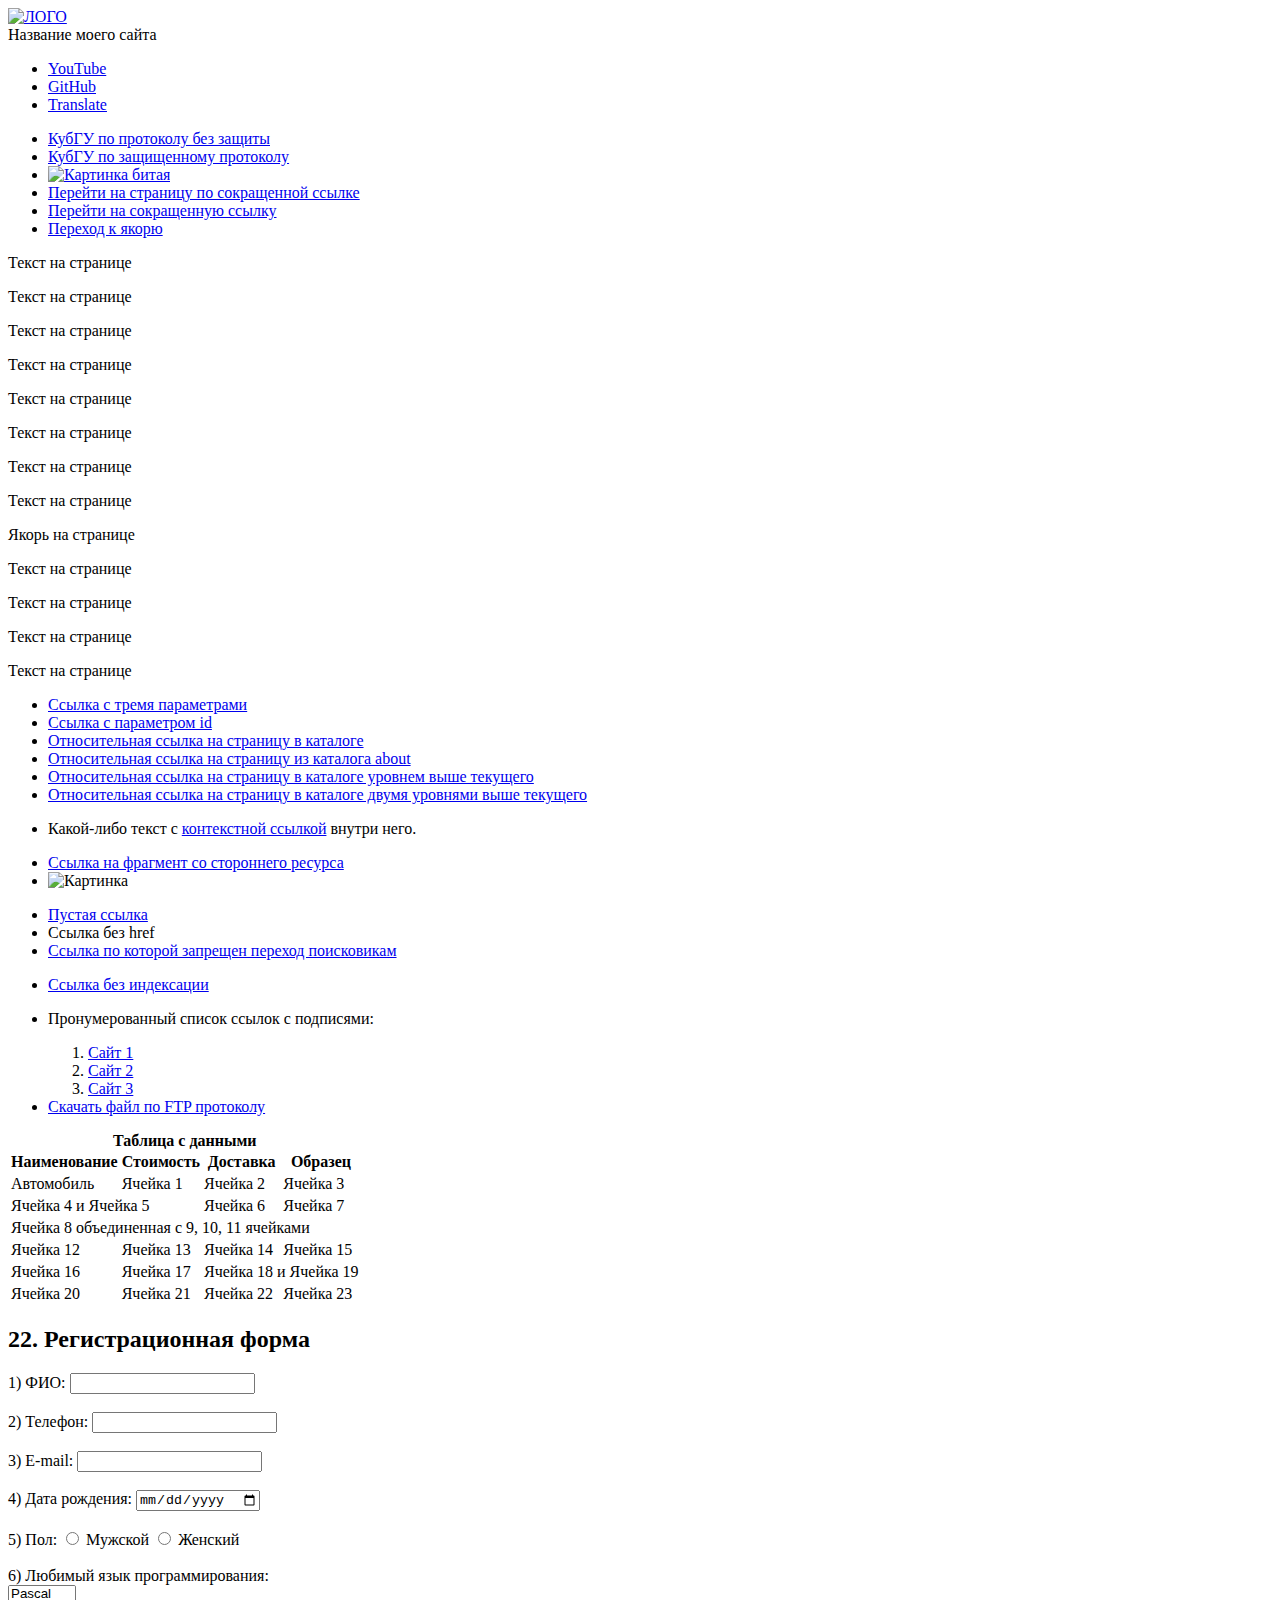
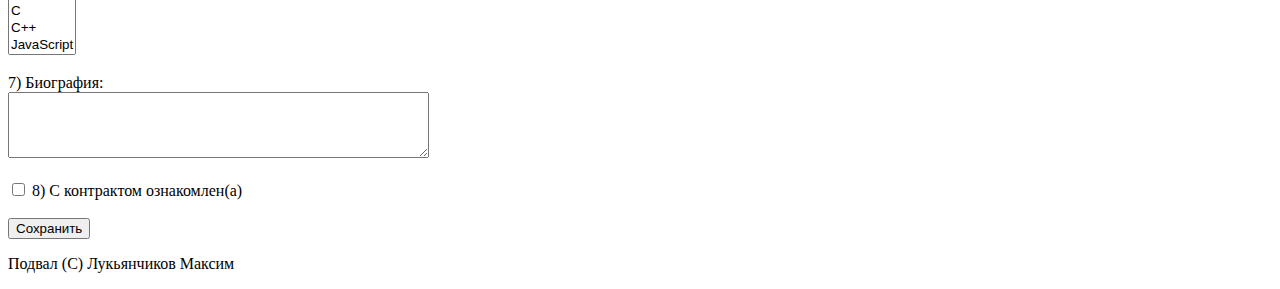
==== 2/index.html @ e20ded94 "Create index.html" ====
<!DOCTYPE html>
<html lang="en">
<head>

  <link rel="stylesheet" href="style.css">
  <meta charset="UTF-8">
  <meta name="viewport" content="width=device-width, initial-scale=1.0">
  <meta http-equiv="X-UA-Compatible" content="ie=edge">
  <title>Задание 1</title>
</head>
<body>
<div class="header_wrap">
<header class="header">
  <a href="#">
    <img src="image.png" alt="ЛОГО" class="logo">
  </a>
  <div class="site-title">
    <span>Название моего сайта</span>
  </div>
  <div class="nav-links">
    <ul class="nav-urls">
      <li><a class="url_btn" href="#">YouTube</a></li>
      <li><a class="url_btn" href="#">GitHub</a></li>
      <li><a class="url_btn" href="#">Translate</a></li>
    </ul>
  </div>
</header>
</div>




<nav>
<ul>
  <li><a href="http://kubsu.ru/">КубГУ по протоколу без защиты</a></li>
  <li><a href="https://kubsu.ru/">КубГУ по защищенному протоколу</a></li>
  <li><a href="Ссылка"><img src="image.jpg" style="width: 300px" alt="Картинка битая"></a></li>
  <li><a href="/">Перейти на страницу по сокращенной ссылке</a></li>
  <li><a href="/kubsu.html">Перейти на сокращенную ссылку</a></li>
  <li><a href="#element_id">Переход к якорю</a></li>
</ul>

<p>Текст на странице</p>
<p>Текст на странице</p>
<p>Текст на странице</p>
<p>Текст на странице</p>
<p>Текст на странице</p>
<p>Текст на странице</p>
<p>Текст на странице</p>
<p>Текст на странице</p>
<p id="element_id">Якорь на странице</p>
<p>Текст на странице</p>
<p>Текст на странице</p>
<p>Текст на странице</p>
<p>Текст на странице</p>


<ul>
  <li><a href="index.html?param1=value1&param2=value2&param3=value3">Ссылка с тремя параметрами</a></li>
  <li><a href="index.html?id=user_id">Ссылка с параметром id</a></li>
  <li><a href="./any_url">Относительная ссылка на страницу в каталоге</a></li>
  <li><a href="./about/any_url">Относительная ссылка на страницу из каталога about</a></li>
  <li><a href="../any_url.html">Относительная ссылка на страницу в каталоге уровнем выше текущего</a></li>
  <li><a href="../../any_url.html">Относительная ссылка на страницу в каталоге двумя уровнями выше текущего</a></li>
  <li>
    <p>Какой-либо текст с <a href="any.html">контекстной ссылкой</a> внутри него.</p>
  </li>
  <li><a href="https://dic.academic.ru/dic.nsf/ruwiki/1266550#socialBar_h">Ссылка на фрагмент со стороннего ресурса</a></li>
  <li><img src="clickable_areas.png" alt="Картинка" usemap="#map"></li>
</ul>
<map name="map">
  <area shape="rect" coords="150,100,1000,150" href="Сайтвквадрате.html" alt="Сайт в квадрате">
  <area shape="circle" coords="20,20,500" href="Сайтвкружке.html" alt="Сайт в кружке">
</map>
<ul>
  <li><a href="#">Пустая ссылка</a></li>
  <li><a>Ссылка без href</a></li>
  <li><a href="https://example.com/" rel="nofollow">Ссылка по которой запрещен переход поисковикам</a></li>
  <li><p><a href="https://example.com/" rel="nofollow">Ссылка без индексации</a></p></li>
  <li>
    <p>Пронумерованный список ссылок с подписями:</p>
    <ol>
      <li><a href="ссылканасайт1.html" title="Сайт 1">Сайт 1</a></li>
      <li><a href="ссылканасайт2.html" title="Сайт 2">Сайт 2</a></li>
      <li><a href="ссылканасайт3.html" title="Сайт 3">Сайт 3</a></li>
    </ol>
  </li>
  <li><a href="ftp://root:admin@ftp.example.com/my_file.rar">Скачать файл по FTP протоколу</a></li>
</ul>
  <!-- Таблица -->
  <table class="table">
    <caption><b>Таблица с данными</b></caption>
    <tr>
      <th>Наименование</th>
      <th>Стоимость</th>
      <th>Доставка</th>
      <th>Образец</th>
    </tr>
    <!-- Первая строка -->
    <tr class="first">
      <td> Автомобиль </td>
      <td> Ячейка 1 </td>
      <td> Ячейка 2 </td>
      <td> Ячейка 3 </td>
    </tr>
    <!-- Вторая строка -->
    <tr class="second">
      <td colspan="2"> Ячейка 4 и Ячейка 5 </td>
      <td> Ячейка 6 </td>
      <td> Ячейка 7 </td>
    </tr>
    <!-- Третья строка -->
    <tr class="first">
      <td colspan="4"> Ячейка 8 объединенная с 9, 10, 11 ячейками</td>
    </tr>
    <!-- Четвертая строка -->
    <tr class="second">
      <td> Ячейка 12 </td>
      <td> Ячейка 13 </td>
      <td> Ячейка 14 </td>
      <td> Ячейка 15 </td>
    </tr>
    <!-- Пятая строка -->
    <tr class="first">
      <td> Ячейка 16 </td>
      <td> Ячейка 17 </td>
      <td colspan="2"> Ячейка 18 и Ячейка 19</td>
    </tr>
    <!-- Шестая строка -->
    <tr class="second">
      <td> Ячейка 20 </td>
      <td> Ячейка 21 </td>
      <td> Ячейка 22 </td>
      <td> Ячейка 23 </td>
    </tr>
  </table>
  <h2>22. Регистрационная форма</h2>


<form action="обработчик.php" method="post">
  <label for="fio">1) ФИО:</label>
  <input type="text" id="fio" name="fio" required><br><br>
  <label for="phone">2) Телефон:</label>
  <input type="tel" id="phone" name="phone" required><br><br>
  <label for="email">3) E-mail:</label>
  <input type="email" id="email" name="email" required><br><br>
  <label for="birthdate">4) Дата рождения:</label>
  <input type="date" id="birthdate" name="birthdate" required><br><br>
  <label>5) Пол:</label>
  <input type="radio" id="male" name="gender" value="male" required>
  <label for="male">Мужской</label>
  <input type="radio" id="female" name="gender" value="female" required>
  <label for="female">Женский</label><br><br>
  <label for="programming_languages">6) Любимый язык программирования:</label><br>
  <select id="programming_languages" name="programming_languages" multiple>
    <option value="Pascal">Pascal</option>
    <option value="C">C</option>
    <option value="C++">C++</option>
    <option value="JavaScript">JavaScript</option>
    <option value="PHP">PHP</option>
    <option value="Python">Python</option>
    <option value="Java">Java</option>
    <option value="Haskell">Haskell</option>
    <option value="Clojure">Clojure</option>
    <option value="Prolog">Prolog</option>
    <option value="Scala">Scala</option>
  </select><br><br>
  <label for="bio">7) Биография:</label><br>
  <textarea id="bio" name="bio" rows="4" cols="50"></textarea><br><br>
  <input type="checkbox" id="contract_agree" name="contract" required>
  <label for="contract_agree">8) С контрактом ознакомлен(а)</label><br><br>
  <input type="submit" value="Сохранить">
</form>
</nav>
<footer>
  <div class="footer-bg">
    <p> Подвал (С) Лукьянчиков Максим
  </div>
</footer>
</body>
</html>
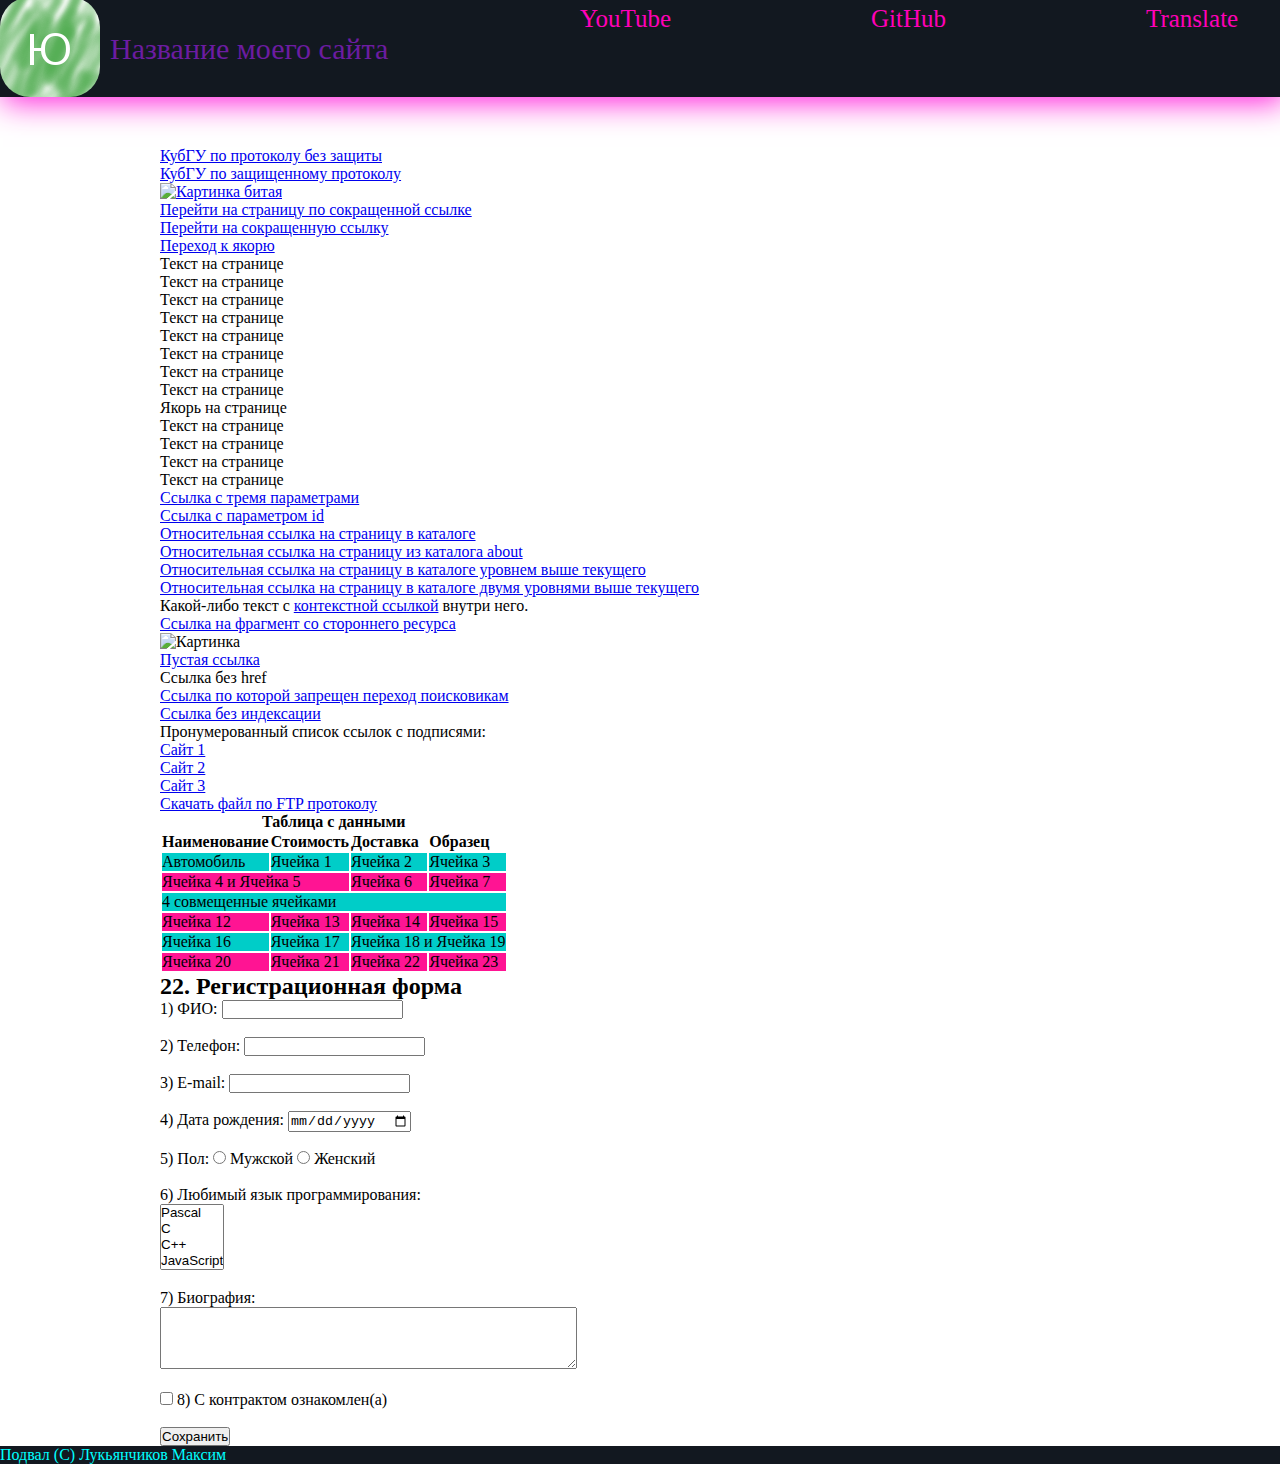
==== commit da8d82f1: "Update index.html" ====
--- a/2/index.html
+++ b/2/index.html
@@ -111,7 +111,7 @@
     </tr>
     <!-- Третья строка -->
     <tr class="first">
-      <td colspan="4"> Ячейка 8 объединенная с 9, 10, 11 ячейками</td>
+      <td colspan="4"> 4 совмещенные ячейками</td>
     </tr>
     <!-- Четвертая строка -->
     <tr class="second">
--- a/2/style.css
+++ b/2/style.css
@@ -0,0 +1,108 @@
+*{
+    padding: 0;
+    margin: 0;
+}
+
+.logo{
+    border-radius: 30px;
+}
+
+.logo:hover{
+    border-radius: 10px;
+}
+.first{
+    background-color: #00cdc8;
+}
+.second{
+    background-color: deeppink;
+}
+
+.url_btn:hover{
+    color: rebeccapurple;
+    transition: 0.1s ease-in-out;
+}
+
+.footer-bg{
+    background-color: #121820;
+}
+.footer-bg p{
+    color: aqua;
+}
+
+.header_wrap{
+    box-shadow: 4px 4px 30px 1px rgba(255, 0, 214, 0.9);
+}
+
+.header{
+    display: flex;
+    align-items: center;
+    justify-content: center;
+    box-sizing: border-box;
+    background-color: #121820;
+    height: 97px;
+    margin-bottom: 50px;
+
+
+}
+
+.site-title {
+    font-size: 30px;
+    margin-left: 10px;
+    color: #6c1ca1;
+    width: 500px;
+}
+
+
+.nav-urls li{
+    padding-bottom: 60px;
+    margin-left: 100px;
+
+
+}
+
+.nav-urls li a{
+    text-decoration: none;
+    margin-right: 100px;
+    color: #ff00b7;
+    font-size: 25px;
+
+}
+.nav-urls{
+    display: flex;
+    list-style: none;
+    width: 800px;
+
+}
+
+
+nav ul {
+    list-style: none;
+
+}
+
+nav ol{
+    text-align: left;
+    list-style: none;
+    justify-content: center;
+}
+
+nav li {
+    text-align: left;
+    justify-content: center;
+}
+
+
+nav{
+    width: 960px;
+    text-align: left;
+    margin-left: auto;
+    margin-right: auto;
+    justify-content: center;
+
+}
+
+nav table{
+    
+    justify-content: center;
+    text-align: left;
+}
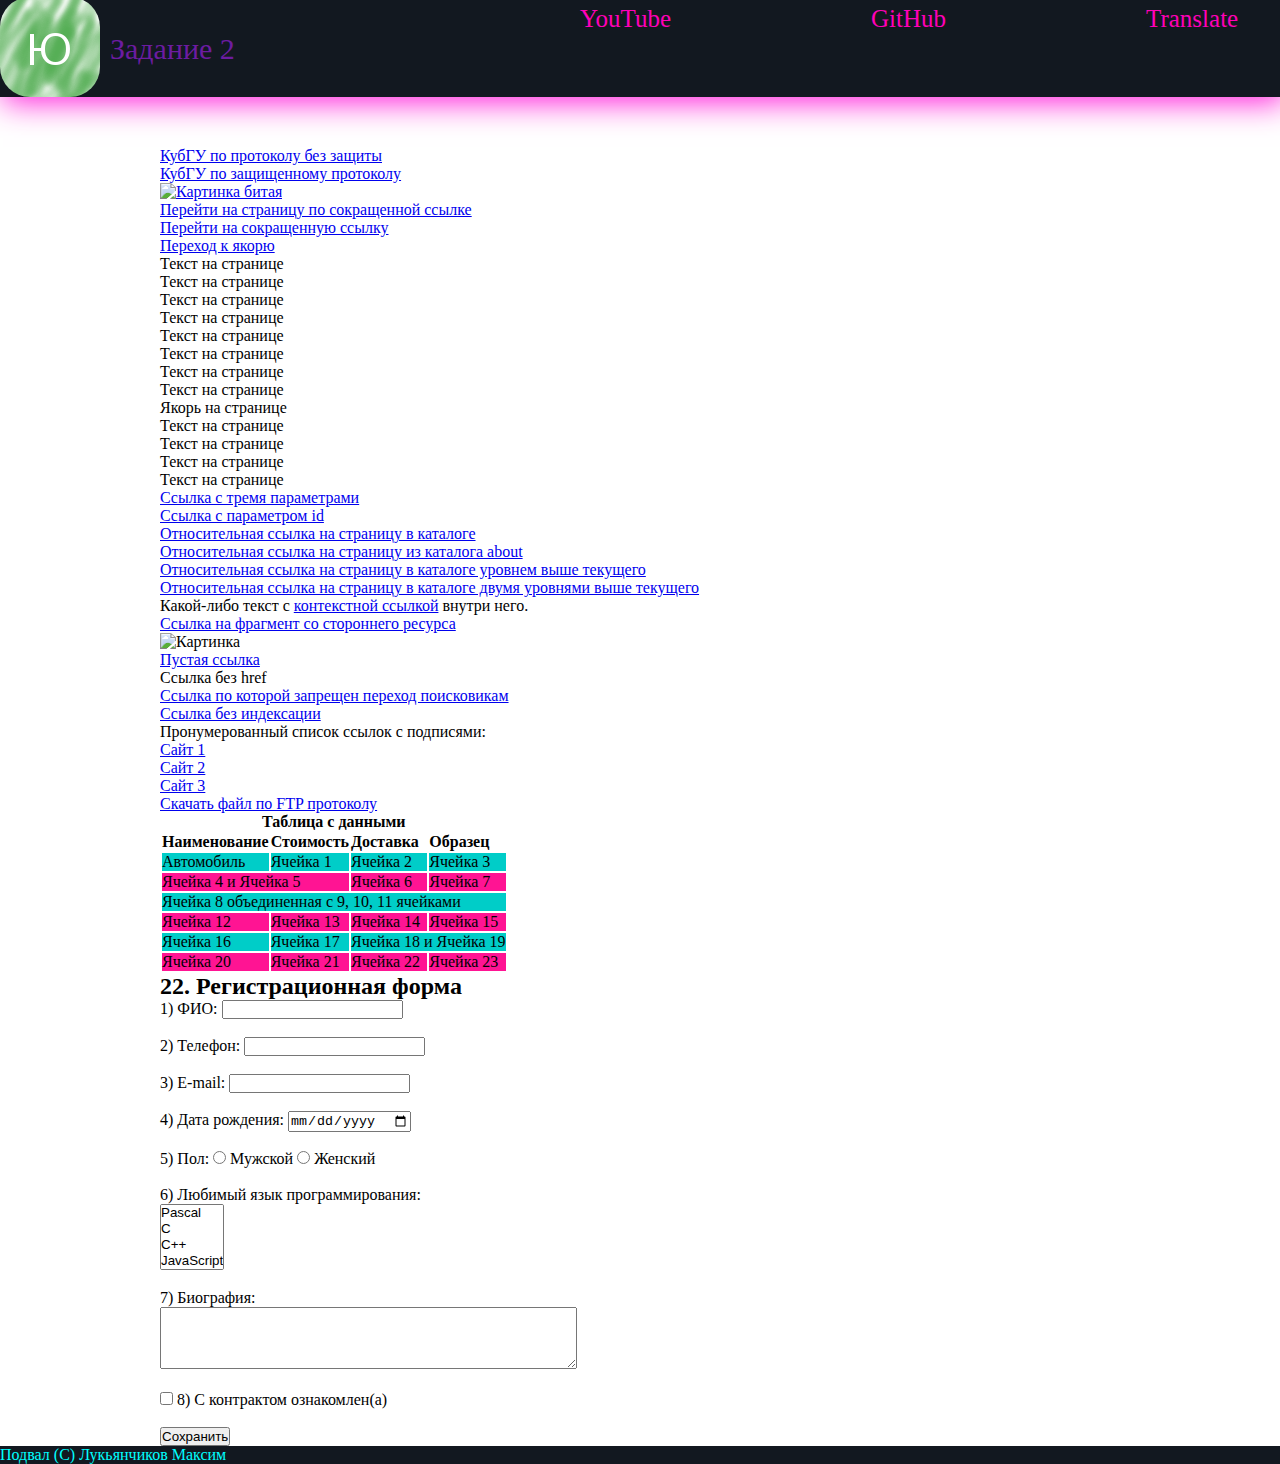
==== commit 9c0ed6f1: "Update index.html" ====
--- a/2/index.html
+++ b/2/index.html
@@ -6,7 +6,7 @@
   <meta charset="UTF-8">
   <meta name="viewport" content="width=device-width, initial-scale=1.0">
   <meta http-equiv="X-UA-Compatible" content="ie=edge">
-  <title>Задание 1</title>
+  <title>Задание 2</title>
 </head>
 <body>
 <div class="header_wrap">
@@ -15,7 +15,7 @@
     <img src="image.png" alt="ЛОГО" class="logo">
   </a>
   <div class="site-title">
-    <span>Название моего сайта</span>
+    <span>Задание 2</span>
   </div>
   <div class="nav-links">
     <ul class="nav-urls">
@@ -111,7 +111,7 @@
     </tr>
     <!-- Третья строка -->
     <tr class="first">
-      <td colspan="4"> 4 совмещенные ячейками</td>
+      <td colspan="4"> Ячейка 8 объединенная с 9, 10, 11 ячейками</td>
     </tr>
     <!-- Четвертая строка -->
     <tr class="second">
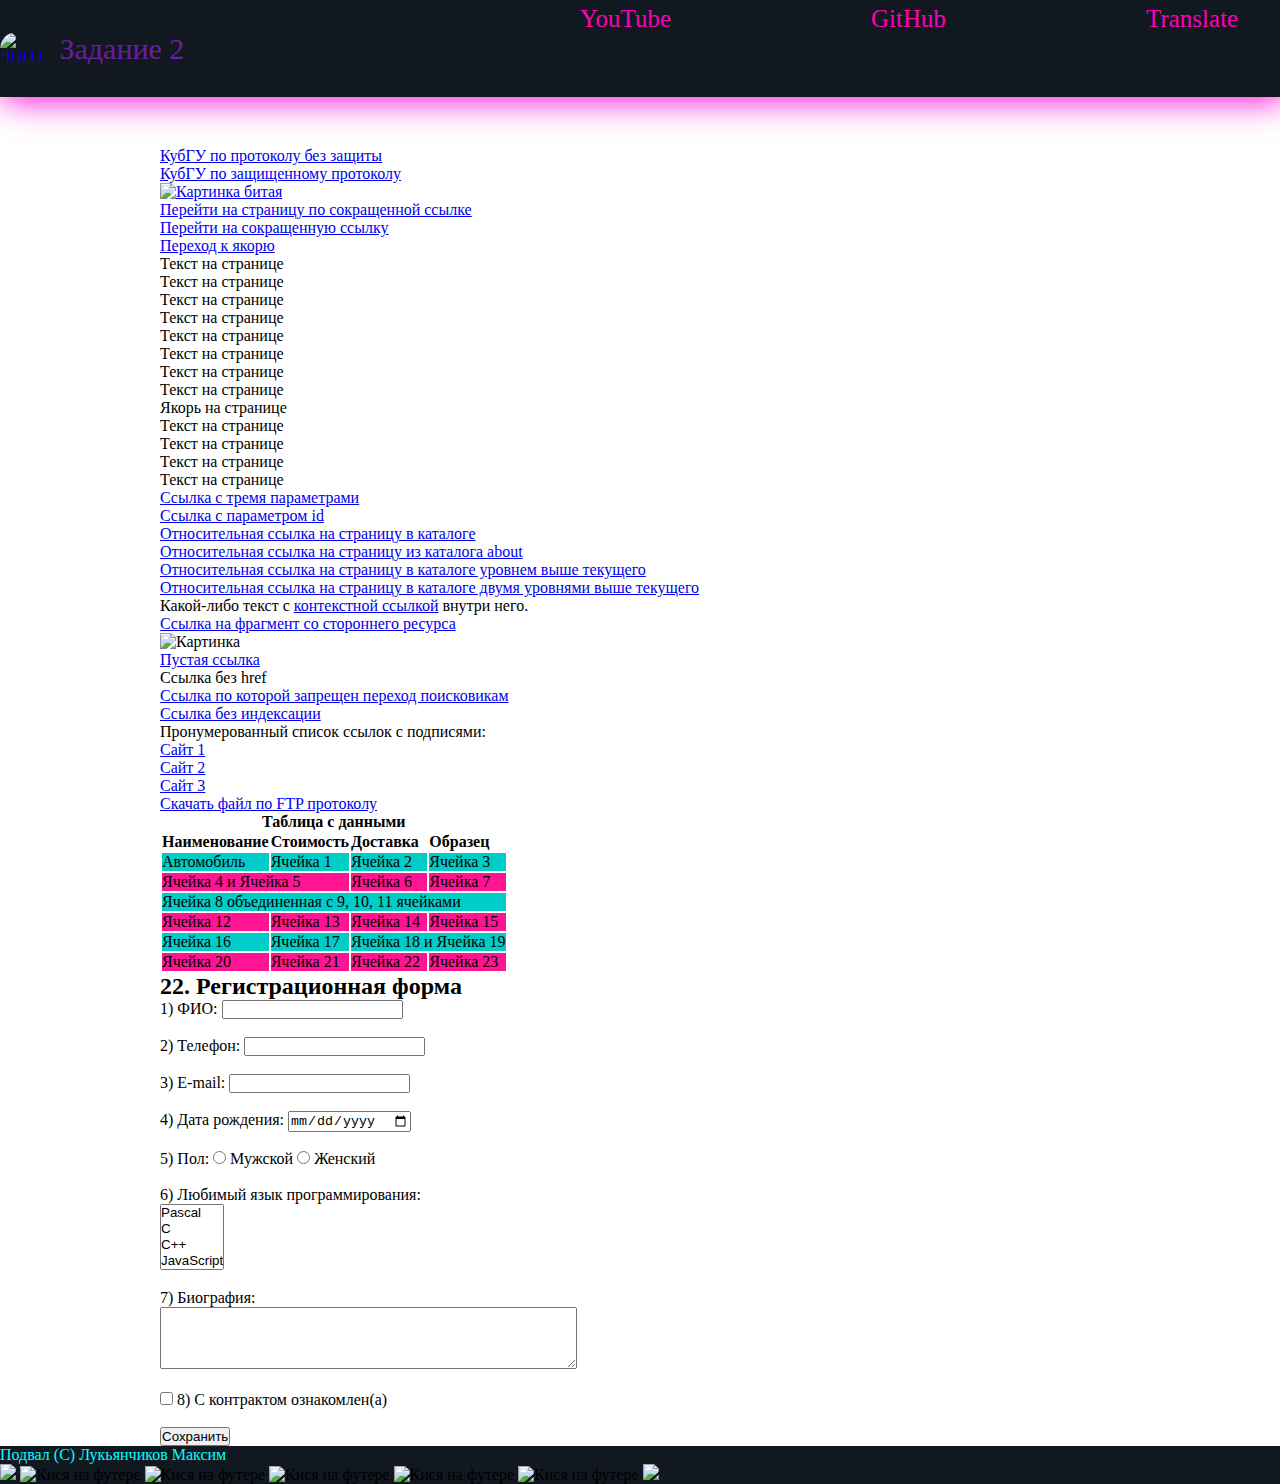
==== commit 01a0de3d: "Вариант с БГ + котиками." ====
--- a/2/index.html
+++ b/2/index.html
@@ -12,7 +12,7 @@
 <div class="header_wrap">
 <header class="header">
   <a href="#">
-    <img src="image.png" alt="ЛОГО" class="logo">
+    <img src="kitty-header.png" alt="ЛОГО" class="logo">
   </a>
   <div class="site-title">
     <span>Задание 2</span>
@@ -169,12 +169,21 @@
   <textarea id="bio" name="bio" rows="4" cols="50"></textarea><br><br>
   <input type="checkbox" id="contract_agree" name="contract" required>
   <label for="contract_agree">8) С контрактом ознакомлен(а)</label><br><br>
-  <input type="submit" value="Сохранить">
+  <input class="submit" type="submit" value="Сохранить">
 </form>
 </nav>
 <footer>
   <div class="footer-bg">
-    <p> Подвал (С) Лукьянчиков Максим
+    <p> Подвал (С) Лукьянчиков Максим</p>
+    <div class="kitty-footer">
+      <img src="kitty-dance.gif">
+      <img src="kitty-footer.png" alt="Кися на футере">
+      <img src="kitty-footer.png" alt="Кися на футере">
+      <img src="kitty-footer.png" alt="Кися на футере">
+      <img src="kitty-footer.png" alt="Кися на футере">
+      <img src="kitty-footer.png" alt="Кися на футере">
+      <img src="kitty-dance.gif">
+    </div>
   </div>
 </footer>
 </body>
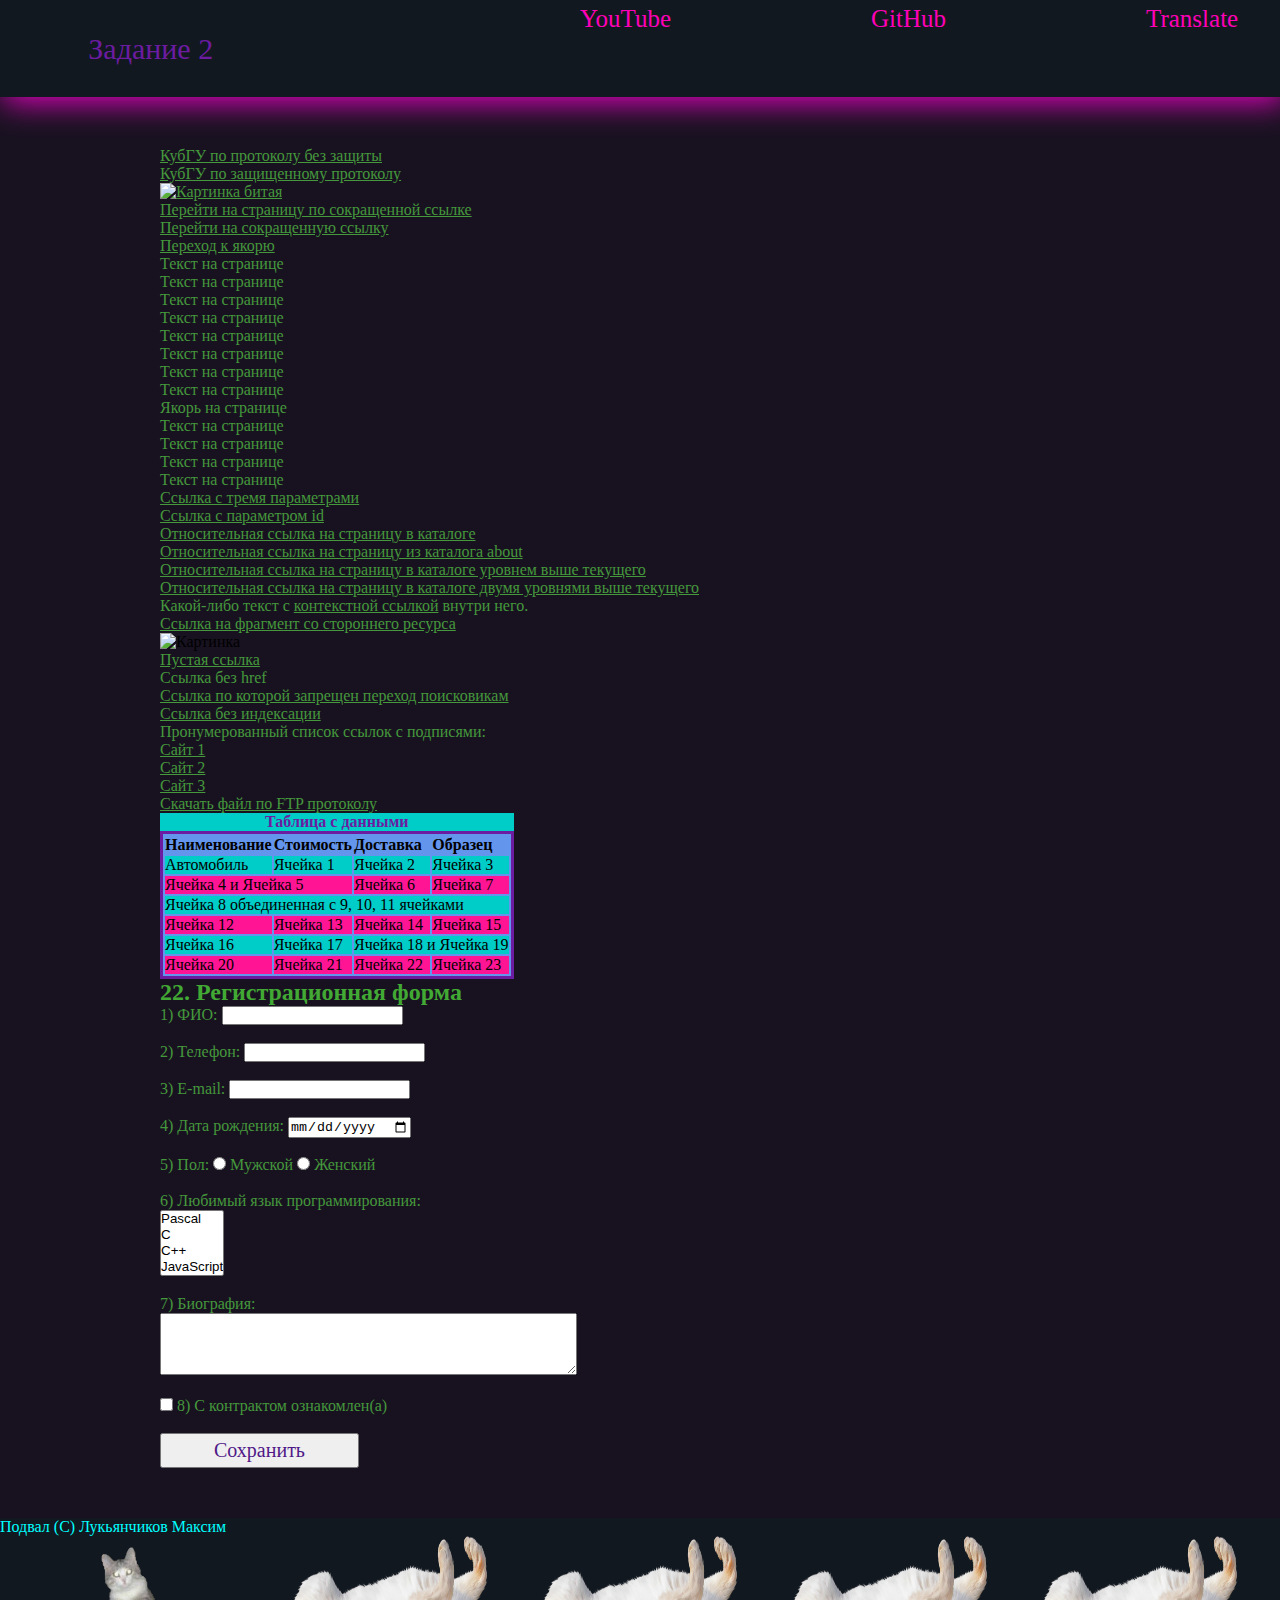
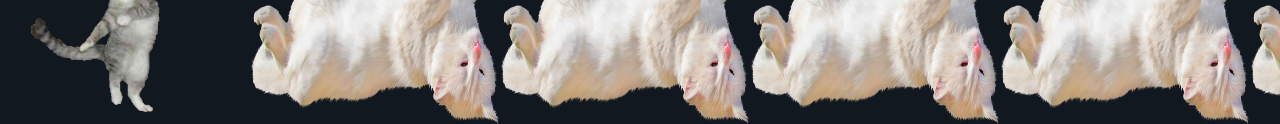
==== commit 4f413b52: "Анимированный мем-кот логотип" ====
--- a/2/index.html
+++ b/2/index.html
@@ -11,8 +11,7 @@
 <body>
 <div class="header_wrap">
 <header class="header">
-  <a href="#">
-    <img src="kitty-header.png" alt="ЛОГО" class="logo">
+  <a class="logo" href="#">>
   </a>
   <div class="site-title">
     <span>Задание 2</span>
--- a/2/style.css
+++ b/2/style.css
@@ -2,16 +2,45 @@
     padding: 0;
     margin: 0;
 }
-
+h2{
+    color: #42a934;
+    font-family: "Arial Black", serif;
+}
+a, p{
+    color: #45983c;
+    font-family: "Arial Black", serif;
+}
+label{
+    color: #45983c;
+    font-family: "Arial Black", serif;
+}
+input.submit{
+    width: 199px;
+    height: 35px;
+}
+input.submit, .value{
+    color: #4f1988;
+    font-size: 20px;
+    font-family: "Arial Black", serif;
+}
 .logo{
     border-radius: 30px;
+    content: url('kitty-header.png');
+    height: 75px;
+    width: 100px;
 }
 
 .logo:hover{
     border-radius: 10px;
+    content: url('kitty-header-hover.png');
+    height: 75px;
+    width: 100px;
 }
 .first{
     background-color: #00cdc8;
+}
+body {
+    background-color: #181220;
 }
 .second{
     background-color: deeppink;
@@ -21,9 +50,9 @@
     color: rebeccapurple;
     transition: 0.1s ease-in-out;
 }
-
 .footer-bg{
     background-color: #121820;
+    margin: 50px 0 0 0;
 }
 .footer-bg p{
     color: aqua;
@@ -100,9 +129,28 @@
     justify-content: center;
 
 }
+nav table caption{
+    color: #6c1ca1;
+    background-color: #00cdc8;
+}
 
 nav table{
-    
+    border-style: solid;
+    border-color: #6c1ca1;
     justify-content: center;
     text-align: left;
 }
+.table {
+    background-color: cornflowerblue;
+    border-style: solid;
+    border-color: #6c1ca1;
+}
+.kitty-footer{
+    justify-content: space-between;
+    display: flex;
+
+}
+.kitty-footer img{
+    width: 250px;
+}
+
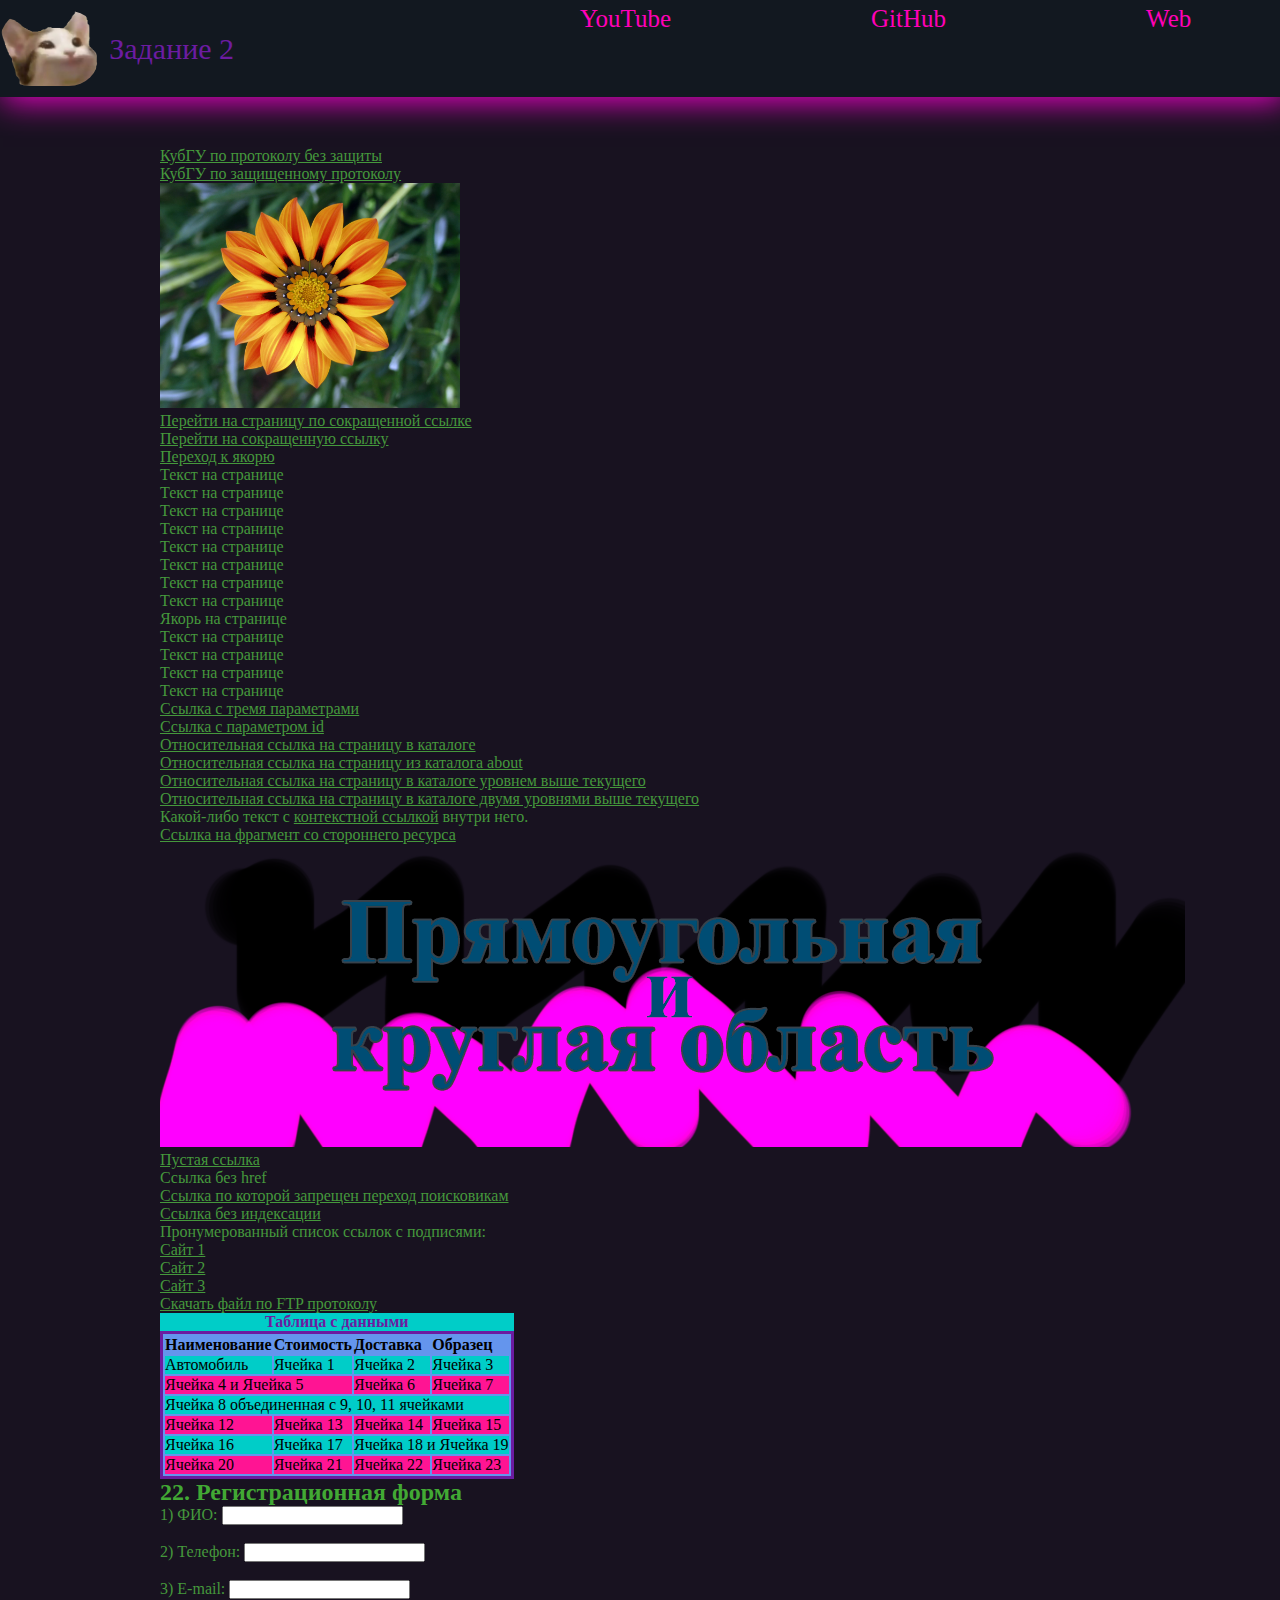
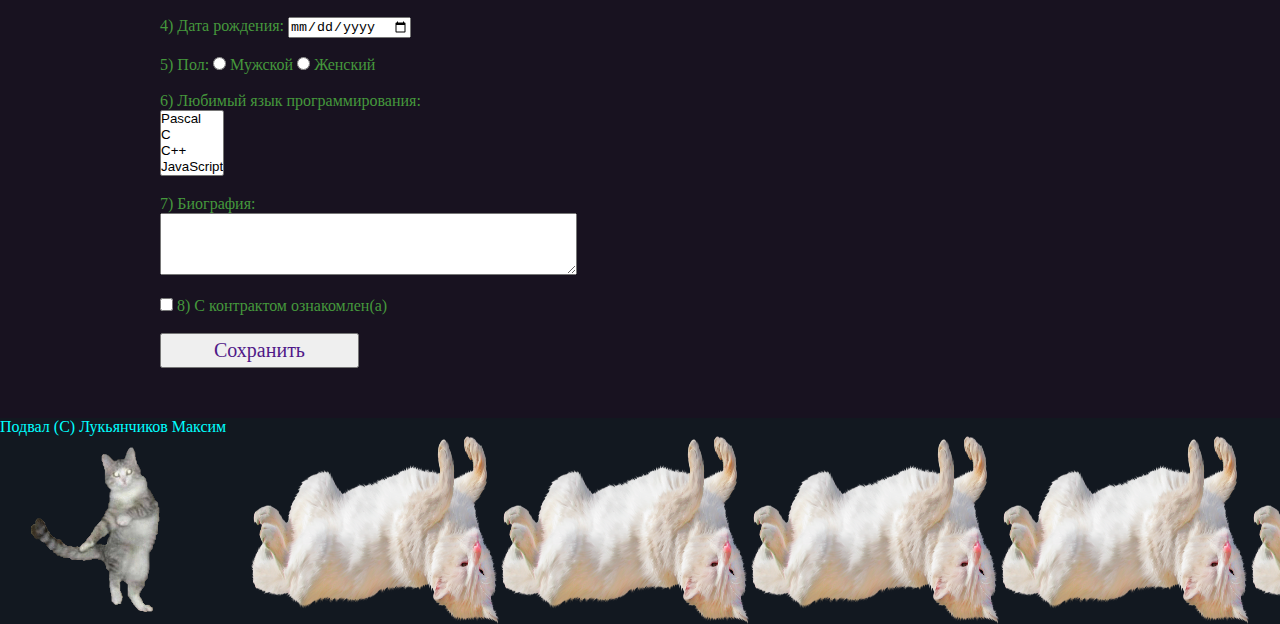
==== commit 89c67127: "Update index.html" ====
--- a/2/index.html
+++ b/2/index.html
@@ -20,7 +20,7 @@
     <ul class="nav-urls">
       <li><a class="url_btn" href="#">YouTube</a></li>
       <li><a class="url_btn" href="#">GitHub</a></li>
-      <li><a class="url_btn" href="#">Translate</a></li>
+      <li><a class="url_btn" href="#">Web</a></li>
     </ul>
   </div>
 </header>
